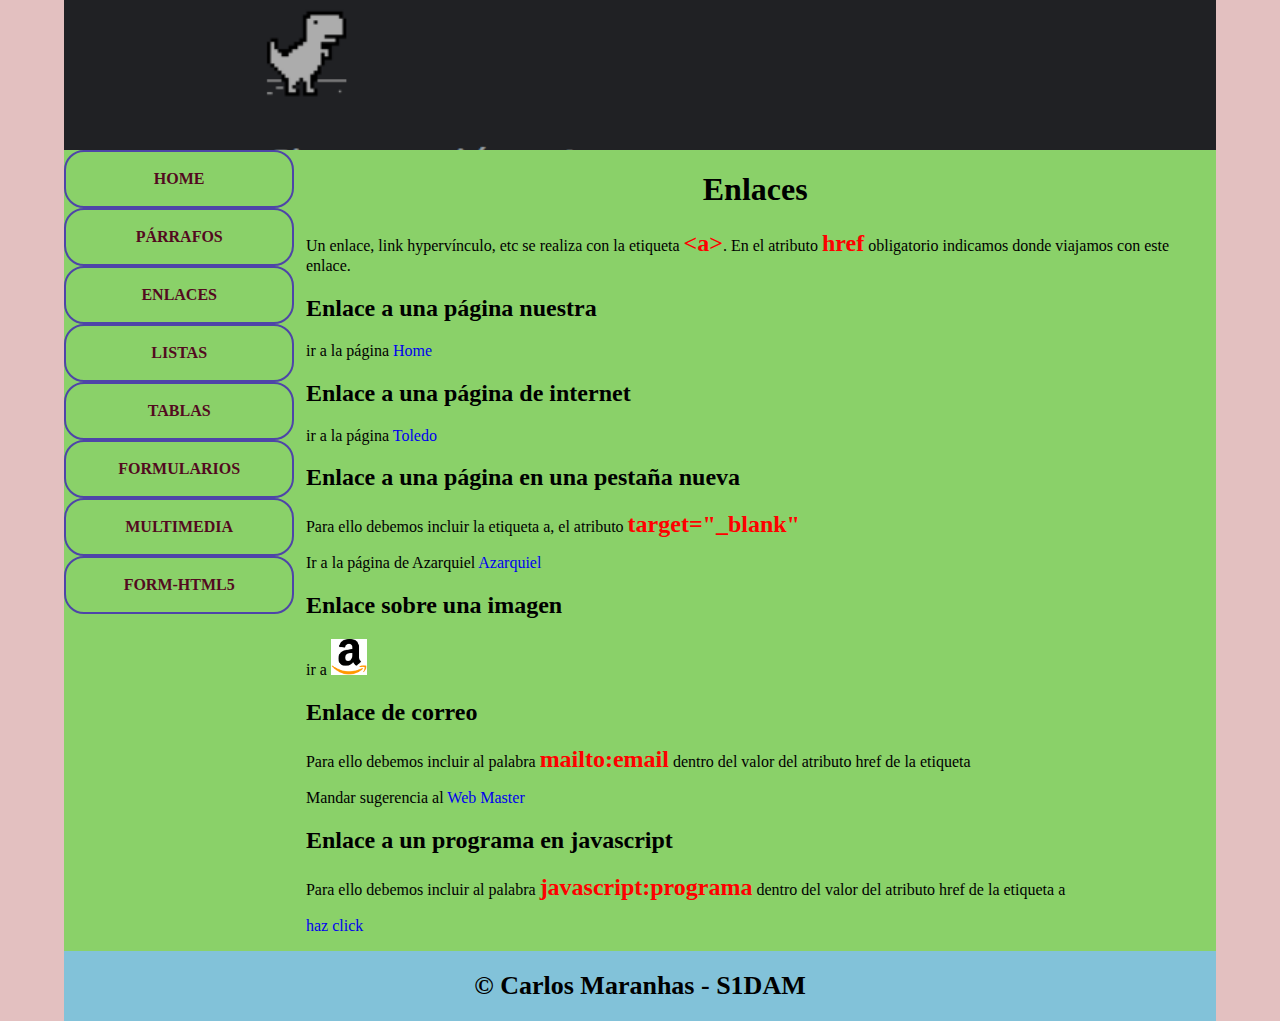
==== enlaces.html @ 7a407892 "semifinal" ====
<!DOCTYPE html>
<html lang="en">
<head>
    <meta charset="UTF-8">
    <meta http-equiv="X-UA-Compatible" content="IE=edge">
    <meta name="viewport" content="width=device-width, initial-scale=1.0">
    <title>HTML5 - CSS3</title>
    <link rel="stylesheet" href="css/style.css">
</head>
<body>
    <div class="container">
        <header>
        </header>
        <div id="principal">
            <nav>
                <!-- ul>a*9>li  -->
                <ul>
                    <a href="index.html"><li>HOME</li></a>
                    <a href="parrafos.html"><li>PÁRRAFOS</li></a>
                    <a href="enlaces.html"><li>ENLACES</li></a>
                    <a href="listas.html"><li>LISTAS</li></a>
                    <a href="tablas.html"><li>TABLAS</li></a>
                    <a href="formularios.html"><li>FORMULARIOS</li></a>
                    <a href="multimedia.html"><li>MULTIMEDIA</li></a>
                    <a href="formhtml5.html"><li>FORM-HTML5</li></a>
                </ul>
            </nav>
            <div id="content">
                <div id="enlaces">
                    <h1 class="txt-center">Enlaces</h1>
                    <p>Un enlace, link hypervínculo, etc se realiza con la etiqueta <span class="tag">&#60;a&gt;</span>. En el atributo <span class="tag">href</span> obligatorio indicamos donde viajamos con este enlace.</p>
                    <h2>Enlace a una página nuestra</h2>
                    <p> ir a la página <a href="index.html">Home</a></p>
                    <h2>Enlace a una página de internet</h2>
                    <p> ir a la página <a href="https://www.toledo.es">Toledo</a></p>
                    <h2>Enlace a una página en una pestaña nueva</h2>
                    <p>Para ello debemos incluir la  etiqueta a, el atributo <span class="tag">target="_blank"</span></p>
                    <p>Ir a la página de Azarquiel <a href="http://www.ies-azarquiel.es" target="_blank" rel="noopener noreferrer">Azarquiel</a></p>
                    <h2>Enlace sobre una imagen</h2>
                    <p> ir a <a href="https://www.amazon.es/"><img src=".//img/logoamazon.png" width="36"></a></p>
                    <h2>Enlace de correo</h2>
                    <p>Para ello debemos incluir al palabra <span class="tag">mailto:email</span> dentro del valor del atributo href de la etiqueta</p>
                    <p>Mandar sugerencia al <a href="mailto:master@ies-azarquiel.es">Web Master</a></p>
                    <h2>Enlace a un programa en javascript</h2>
                    <p>Para ello debemos incluir al palabra <span class="tag">javascript:programa</span> dentro del valor del atributo href de la etiqueta a</p>
                    <p><a href="javascript:alert('Me llamo paco y soy tu amo')">haz click</a></p>
                </div>
            </div>
            <div class="cb"></div>
        </div>
        <footer>&copy; Carlos Maranhas - S1DAM</footer>
    </div>
</body>
</html>
---- css/style.css ----
body {
    margin: 0;
    background-color: rgb(227, 192, 192);
}
a {
    text-decoration: none;
}
.container {
    width: 90%;
    margin: 0 auto;
    background-color: rgb(138, 209, 105);
}
header {
    background-image: url(../img/cabezera\ wapa.png);
    background-repeat: no-repeat;
    background-size: cover;
    height: 150px;
}
footer {
    background-color: rgb(130, 194, 217);
    color: rgb(0, 0, 0);
    text-align: center;
    font-size: 26px;
    font-weight: bold; 
    padding: 20px;
}

nav {
    width: 20%;
    float: left;
}

#content {
    width: 78%;
    float: right;
    padding: 0 1%;
}

#home {
    text-align: center;
    padding-top: 40px;
}

.cb {
    clear: both;
}
nav ul {
    padding: 0;
    margin: 0;
    list-style-type: none;
}
nav ul li {
   text-align: center;
   color: rgb(83, 10, 31);
   font-weight: bold;
   padding: 18px 0;
   border-radius: 20px;
   border: solid 2px rgb(78, 69, 168);
}
nav ul li:hover {
    color:  rgba(0, 0, 0, 0.793);
    background-color: rgb(210, 38, 207);
}
.txt-center {
    text-align: center;
}
.tag {
    color: red;
    font-size: 24px;
    font-weight: bold;
}
.txt-azul {
    color: blue;
}
.caja {
    width: 200px;
    background-color: rgb(130, 130, 160);
    text-align: center;
    padding: 40px 0;
}
/*    desordenada customizada */
ul.ldc li {
    list-style-type: square;
}
ul.ldc li ul li{
    list-style-type: circle;
}
ul.ldc li ul li ul li{
    list-style-type: disc;
}
/*    ordenada customizada */
ol.loc li {
    list-style-type: upper-alpha;
}
ol.loc li ol li{
    list-style-type: upper-roman;
}
ol.loc li ol li ol li{
    list-style-type: decimal;
}
ol.loci li ol li {
    list-style-image: url(../img/heart.png);
}
ol.loci li ol li ol li {
    list-style-type: lower-alpha;
    list-style-image: none;
}
dt {
    color: blue;
    font-size: 30px;
    font-weight: bold;
}
table.te th {
    background-color: rgb(10, 10, 117);
    color: aqua;
    font-size: 28px;
}
table.te td{
    background-color: aqua;
    color: rgb(10, 10, 117);
}
table.centered td {
    text-align: center;
}
table.striped tr:nth-child(odd) {
    background-color: rgb(198, 255, 236);
}
table.striped tr:nth-child(even) {
    background-color: rgb(253, 207, 239);
}

table.horario td{
    text-align: center;
}

.sisi{
    background-color: #fb9770;
}

.bdd{
    background-color: #ff8080 ;
}

.lmsg{
    background-color: #00df00;
}

.ende{
    background-color: #00c95c;
}

.fol{
    background-color: #ffff64;
}

.ing{
    background-color: #d2d26e;

}

.prog{
    background-color: #0080ff;
}

.titulo{
    color: #008080;
    background-color: rgb(208, 208, 208);
}

form.registro{
    width: 60%;
}
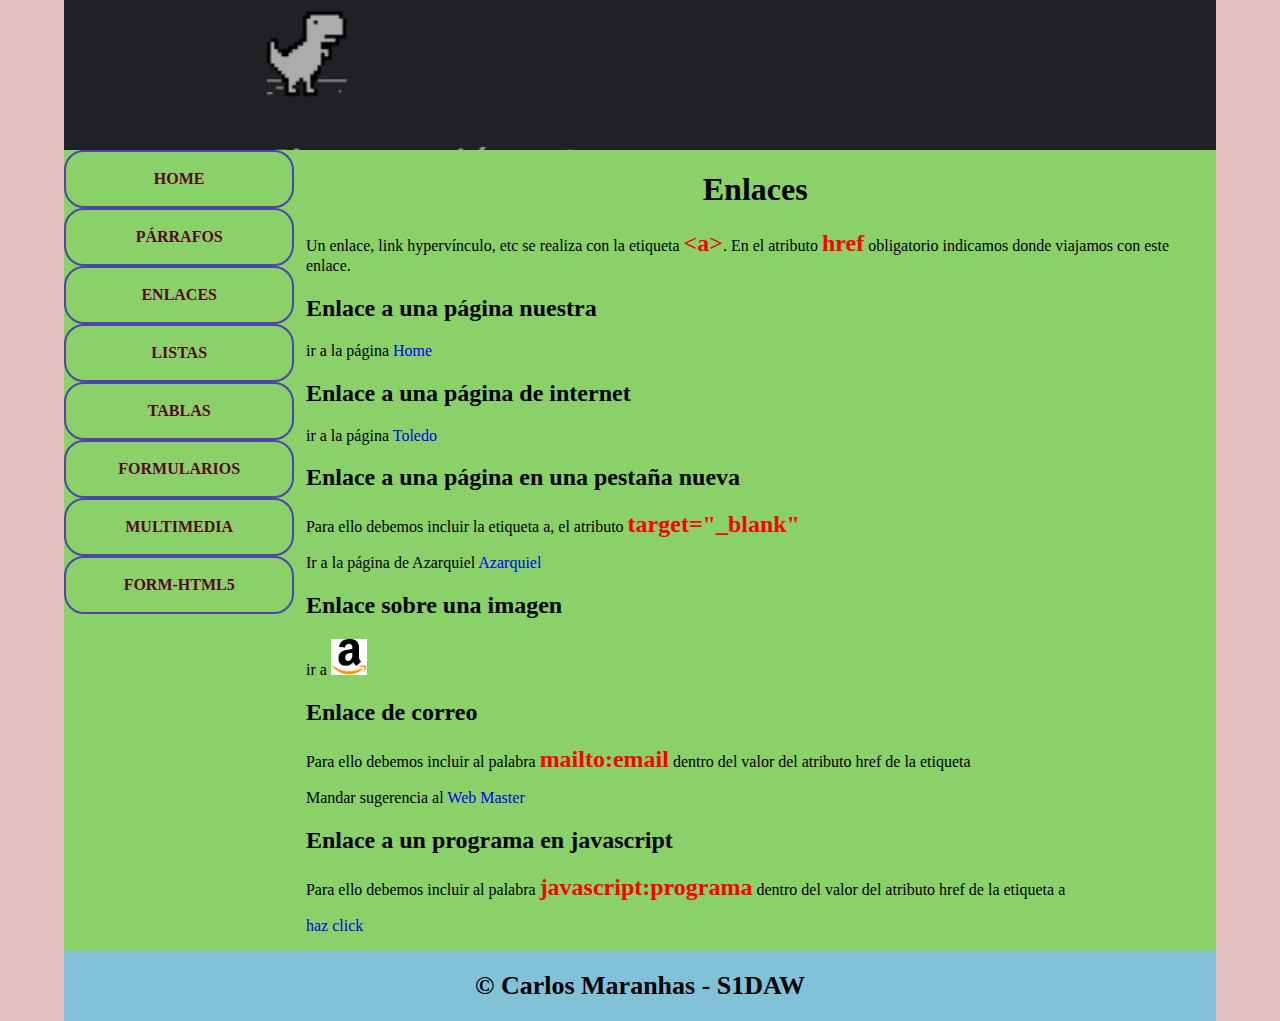
==== commit 702ff062: "daw" ====
--- a/enlaces.html
+++ b/enlaces.html
@@ -48,7 +48,7 @@
             </div>
             <div class="cb"></div>
         </div>
-        <footer>&copy; Carlos Maranhas - S1DAM</footer>
+        <footer>&copy; Carlos Maranhas - S1DAW</footer>
     </div>
 </body>
 </html>